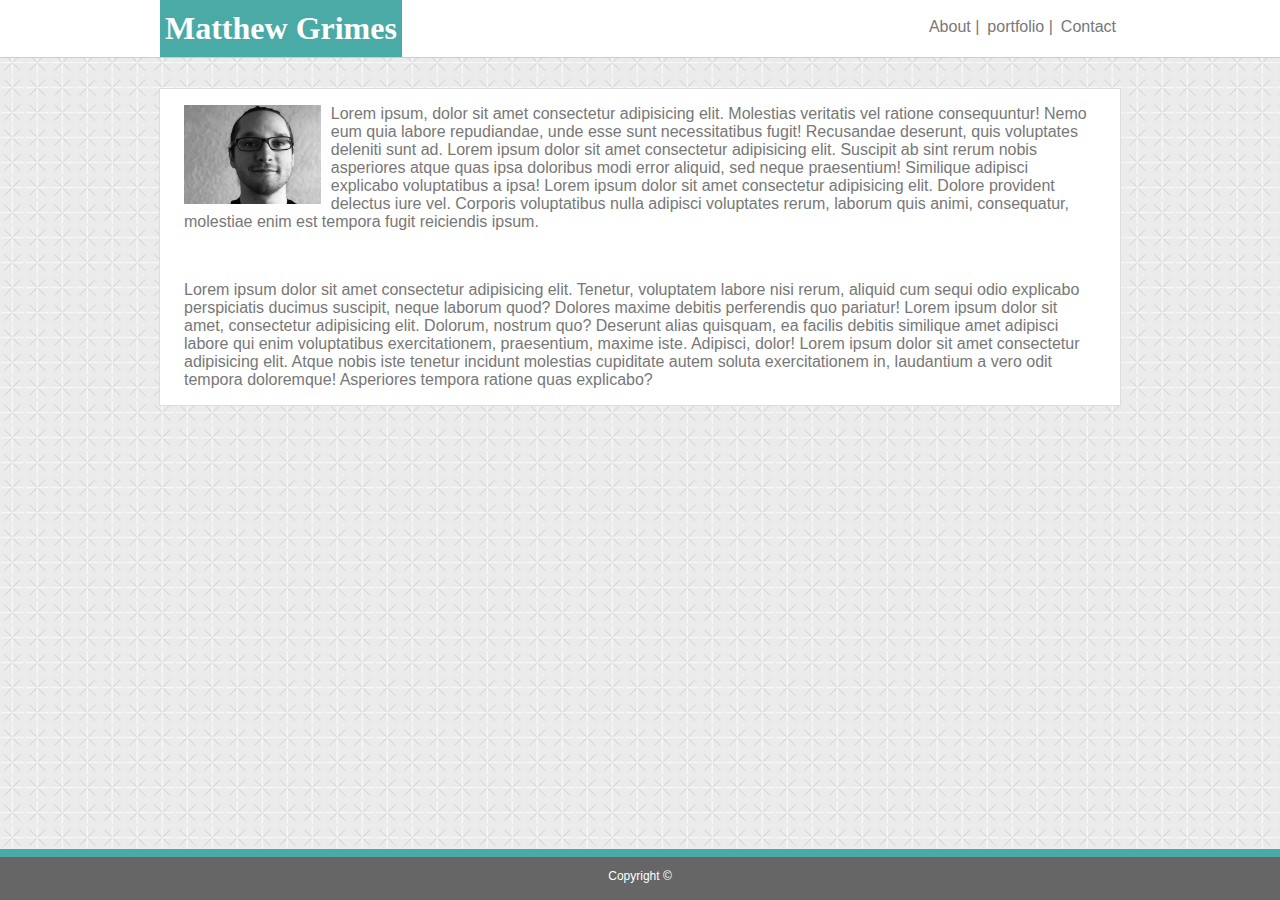
==== index.html @ 9edc9290 "Same as 1-1, but with better structure" ====
<!DOCTYPE html>
<html lang="en">
<head>
    <meta charset="UTF-8">
    <meta name="viewport" content="width=device-width, initial-scale=1.0">
    <meta http-equiv="X-UA-Compatible" content="ie=edge">
    <link rel="stylesheet" href="assets/css/style.css">
    <title>About Me</title>
</head>
<body>
    <header id="index-header">
        <div id="header-content">
            <h1>Matthew Grimes</h1>
            <ul>
                <li><a href="contact.html">Contact </a></li>
                <li><a href="portfolio.html">portfolio  |</a></li>
                <li><a href="index.html">About  |</a></li>
            </ul>
        </div>
    </header>
    <div class="content-area">
        <div id="inside-area">
            <img src="assets/images/Portrait.jpg" alt="portrait">
            <p>
                Lorem ipsum, dolor sit amet consectetur adipisicing elit. Molestias veritatis vel ratione consequuntur! Nemo eum quia labore repudiandae, unde esse sunt necessitatibus fugit! Recusandae deserunt, quis voluptates deleniti sunt ad.
                Lorem ipsum dolor sit amet consectetur adipisicing elit. Suscipit ab sint rerum nobis asperiores atque quas ipsa doloribus modi error aliquid, sed neque praesentium! Similique adipisci explicabo voluptatibus a ipsa!
                Lorem ipsum dolor sit amet consectetur adipisicing elit. Dolore provident delectus iure vel. Corporis voluptatibus nulla adipisci voluptates rerum, laborum quis animi, consequatur, molestiae enim est tempora fugit reiciendis ipsum.
            </p>
            <br>
            <p>
                Lorem ipsum dolor sit amet consectetur adipisicing elit. Tenetur, voluptatem labore nisi rerum, aliquid cum sequi odio explicabo perspiciatis ducimus suscipit, neque laborum quod? Dolores maxime debitis perferendis quo pariatur!
                Lorem ipsum dolor sit amet, consectetur adipisicing elit. Dolorum, nostrum quo? Deserunt alias quisquam, ea facilis debitis similique amet adipisci labore qui enim voluptatibus exercitationem, praesentium, maxime iste. Adipisci, dolor!
                Lorem ipsum dolor sit amet consectetur adipisicing elit. Atque nobis iste tenetur incidunt molestias cupiditate autem soluta exercitationem in, laudantium a vero odit tempora doloremque! Asperiores tempora ratione quas explicabo?
            </p>
        </div>
    </div>
    <footer>
        <p>Copyright &copy;</p>
    </footer>
</body>
</html>
---- assets/css/style.css ----
html {
    font-family: 'Arial', 'Helvetica Neue', Helvetica, sans-serif;
    color: #777777;
}

h1, h2, h3 {
    font-family: 'Georgia', Times, 'Times New Roman', serif;
}

#index-header {
    width: 100%;
    overflow: hidden;
    background-color: #ffffff;
    border-bottom: solid 1px;
    border-color: #cccccc;
    padding: 0;
    margin: 0;
    margin-bottom: 30px;
}

#header-content {
    width: 960px;
    margin: 0 auto;
}

#header-content h1 {
    padding: 10px 5px;
    margin: 0;
    color: white;
    background-color: #4aaaa5;
    overflow: hidden;
    float: left;
}

body {
    padding: 0;
    margin: 0;
    background-image: url(../images/criss-cross.png);
}

ul {
    list-style-type: none;
    margin: 0 0;
    padding: 0;
    overflow: hidden;
}

li {
    float: right;
}

li a {
    display: block;
    text-align: right;
    padding: 10px 4px;
    margin: 8px 0;
    text-decoration: none;
    color: #777777;
}

a:hover {
    background-color: #4aaaa5;
    color: white;
}

.content-area {
    padding: 0;
    margin: 0 auto;
    width: 960px;
    border: 1px solid;
    border-color: #dddddd;
    background-color: #ffffff;
    height: 100%;
}

#inside-area {
    width: 95%;
    padding: 0;
    margin: 0 auto;
}

img {
    float: left;
    width: 15%;
    height: 15%;
    padding-right: 10px;
}

footer {
    width: 100%;
    background-color:#666666;
    border-top: 8px solid #4aaaa5;
    text-align: center;
    position: fixed;
    left: 0;
    bottom: 0;
}

footer p {
    color: white;
    padding-bottom: 5px;
    font-size: 75%;
}
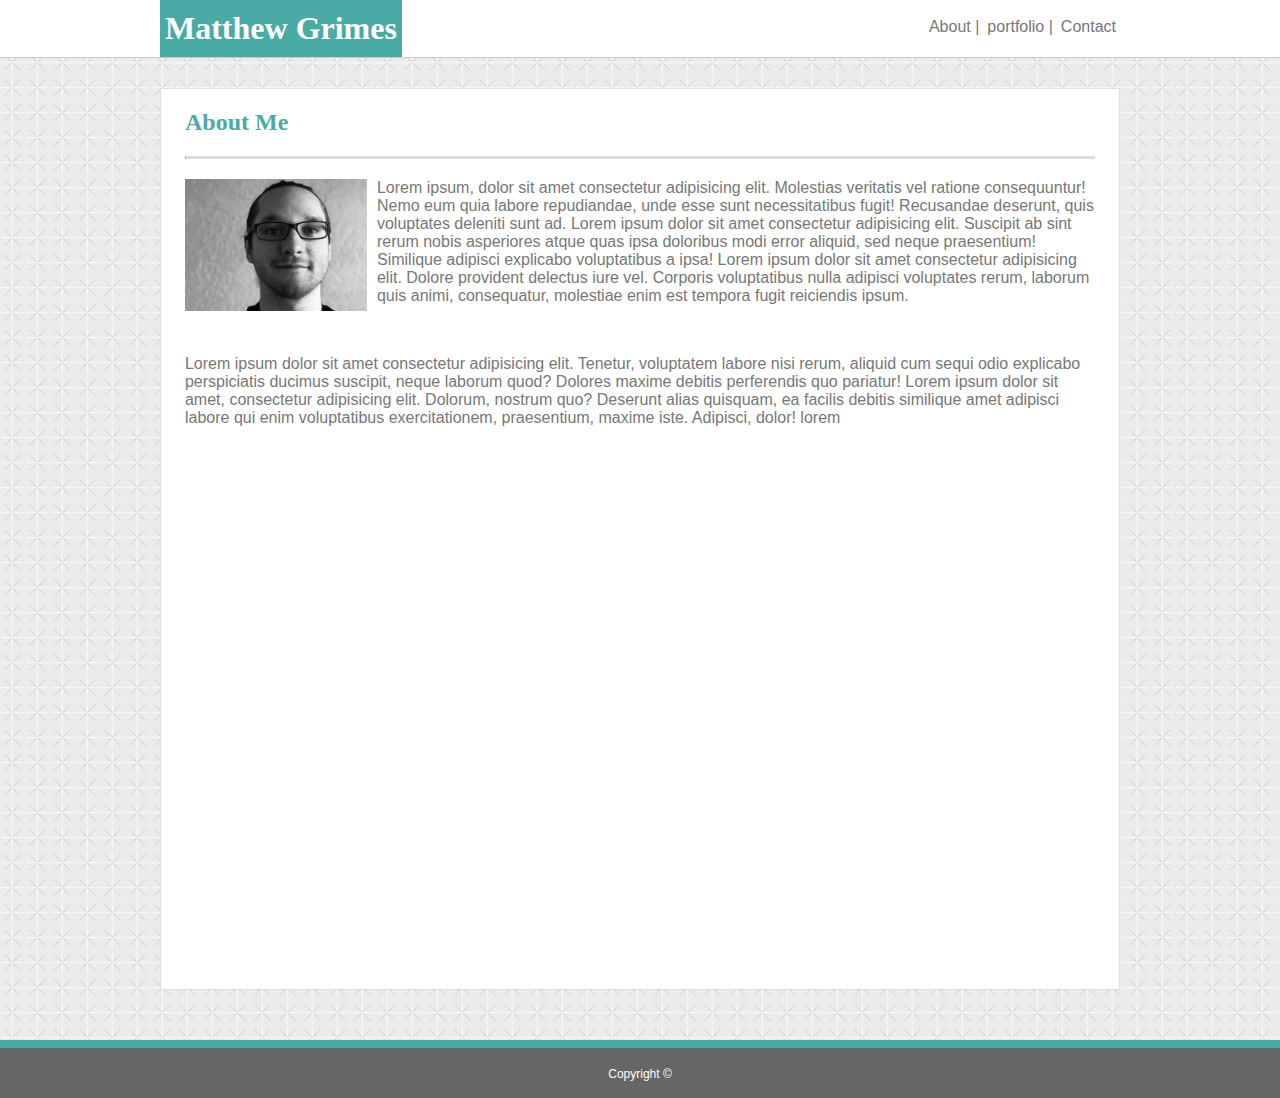
==== commit d6642250: "Deleted div "push"" ====
--- a/index.html
+++ b/index.html
@@ -8,8 +8,8 @@
     <title>About Me</title>
 </head>
 <body>
-    <header id="index-header">
-        <div id="header-content">
+    <header class="main-header">
+        <div class="header-content">
             <h1>Matthew Grimes</h1>
             <ul>
                 <li><a href="contact.html">Contact </a></li>
@@ -19,7 +19,9 @@
         </div>
     </header>
     <div class="content-area">
-        <div id="inside-area">
+        <div class="inside-area">
+            <h2>About Me</h2>
+            <hr>
             <img src="assets/images/Portrait.jpg" alt="portrait">
             <p>
                 Lorem ipsum, dolor sit amet consectetur adipisicing elit. Molestias veritatis vel ratione consequuntur! Nemo eum quia labore repudiandae, unde esse sunt necessitatibus fugit! Recusandae deserunt, quis voluptates deleniti sunt ad.
@@ -30,7 +32,7 @@
             <p>
                 Lorem ipsum dolor sit amet consectetur adipisicing elit. Tenetur, voluptatem labore nisi rerum, aliquid cum sequi odio explicabo perspiciatis ducimus suscipit, neque laborum quod? Dolores maxime debitis perferendis quo pariatur!
                 Lorem ipsum dolor sit amet, consectetur adipisicing elit. Dolorum, nostrum quo? Deserunt alias quisquam, ea facilis debitis similique amet adipisci labore qui enim voluptatibus exercitationem, praesentium, maxime iste. Adipisci, dolor!
-                Lorem ipsum dolor sit amet consectetur adipisicing elit. Atque nobis iste tenetur incidunt molestias cupiditate autem soluta exercitationem in, laudantium a vero odit tempora doloremque! Asperiores tempora ratione quas explicabo?
+                lorem
             </p>
         </div>
     </div>
--- a/assets/css/style.css
+++ b/assets/css/style.css
@@ -1,13 +1,18 @@
 html {
     font-family: 'Arial', 'Helvetica Neue', Helvetica, sans-serif;
     color: #777777;
+    height: 100%;
 }
 
 h1, h2, h3 {
     font-family: 'Georgia', Times, 'Times New Roman', serif;
 }
 
-#index-header {
+h2 {
+    color: #4aaaa5;
+}
+
+.main-header {
     width: 100%;
     overflow: hidden;
     background-color: #ffffff;
@@ -18,12 +23,12 @@
     margin-bottom: 30px;
 }
 
-#header-content {
+.header-content {
     width: 960px;
     margin: 0 auto;
 }
 
-#header-content h1 {
+.header-content h1 {
     padding: 10px 5px;
     margin: 0;
     color: white;
@@ -36,6 +41,7 @@
     padding: 0;
     margin: 0;
     background-image: url(../images/criss-cross.png);
+    height: 100%;
 }
 
 ul {
@@ -66,14 +72,21 @@
 .content-area {
     padding: 0;
     margin: 0 auto;
-    width: 960px;
+    width: 958px;
     border: 1px solid;
     border-color: #dddddd;
     background-color: #ffffff;
-    height: 100%;
+    min-height: 100%;
+    margin-bottom: 50px;
 }
 
-#inside-area {
+hr {
+    border-top: 2px solid;
+    border-color: #dddddd;
+    margin-bottom: 20px;
+}
+
+.inside-area {
     width: 95%;
     padding: 0;
     margin: 0 auto;
@@ -81,9 +94,69 @@
 
 img {
     float: left;
-    width: 15%;
-    height: 15%;
+    width: 20%;
+    height: 20%;
     padding-right: 10px;
+}
+
+.portfolio {
+    width: 100%;
+    height: 100%;
+    padding: 0;
+    margin: 0 35px;
+}
+
+input {
+    width: 100%;
+    margin-bottom: 15px;
+}
+
+textarea {
+    width: 100%;
+    resize: none;
+    border-color: #dddddd;
+}
+
+#submit {
+    width: 12%;
+    text-decoration: none;
+    border: none;
+    display: inline-block;
+    padding: 10px 0px;
+    margin: 15px 0;
+    background-color: #4aaaa5;
+    color: white;
+    font-size: 100%;
+}
+
+#box-1,
+#box-2,
+#box-3,
+#box-4,
+#box-5 {
+    position: relative;
+    float: left;
+    width: 200px;
+    height: 200px;
+    margin: 40px 40px;
+}
+
+.portfolio-label {
+    text-align: center;
+    position: absolute;
+    margin: 0 35px;
+    padding-top: 10px;
+    width: 200px;
+    height: 30px;
+    bottom: 10%;
+    background-color: #4aaaa5;
+    color: white;
+    font-size: small;
+    font-weight: lighter;
+}
+
+.push {
+    height: 50px;
 }
 
 footer {
@@ -91,13 +164,13 @@
     background-color:#666666;
     border-top: 8px solid #4aaaa5;
     text-align: center;
-    position: fixed;
     left: 0;
     bottom: 0;
+    height: 50px;
 }
 
 footer p {
     color: white;
-    padding-bottom: 5px;
     font-size: 75%;
+    padding-top: 7px;
 }